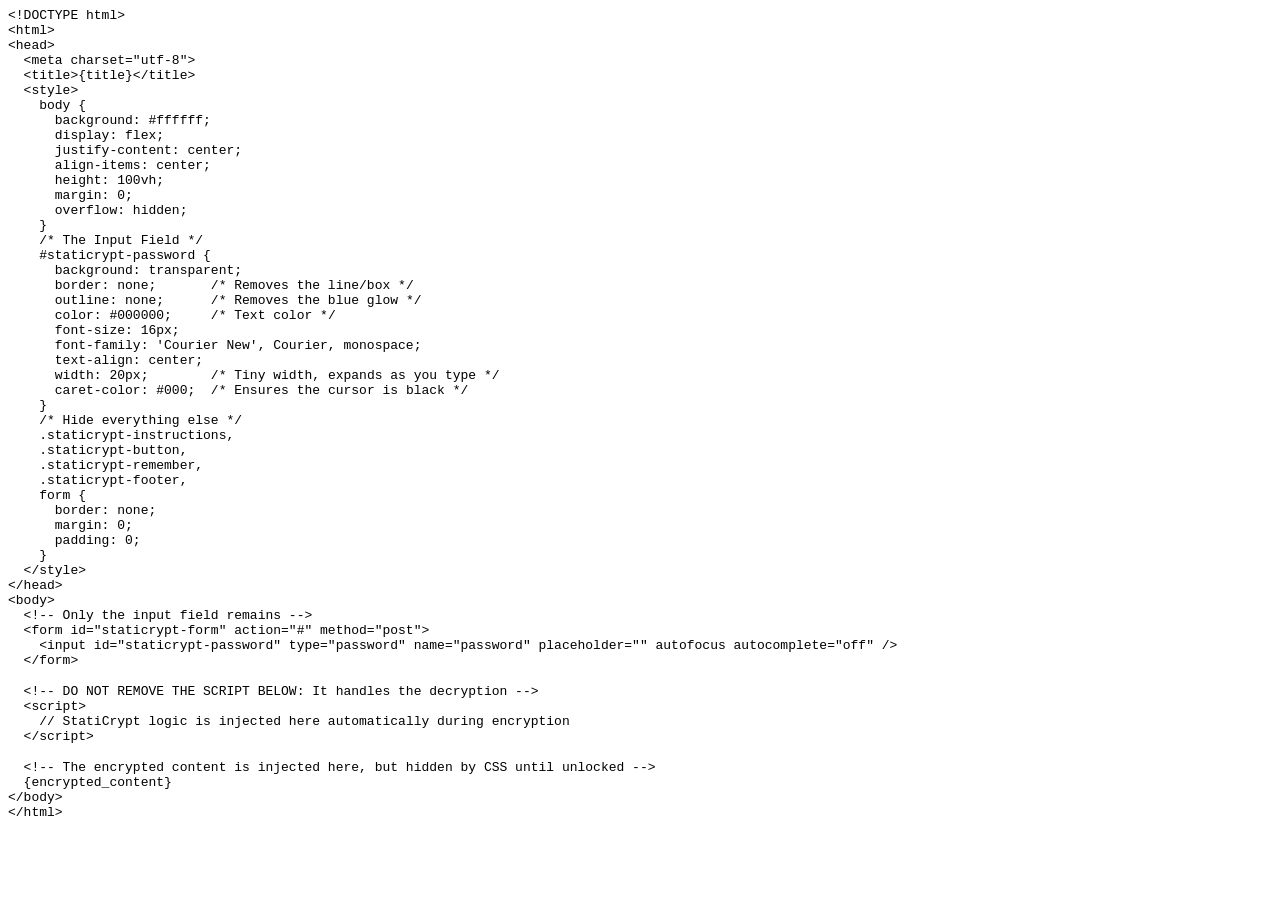
==== admin/index.html @ 2374b5e4 "Add files via upload" ====
<!DOCTYPE html PUBLIC "-//W3C//DTD HTML 4.01//EN" "http://www.w3.org/TR/html4/strict.dtd">
<html>
<head>
  <meta http-equiv="Content-Type" content="text/html; charset=utf-8">
  <meta http-equiv="Content-Style-Type" content="text/css">
  <title></title>
  <meta name="Generator" content="Cocoa HTML Writer">
  <meta name="CocoaVersion" content="2685.4">
  <style type="text/css">
    p.p1 {margin: 0.0px 0.0px 0.0px 0.0px; font: 13.0px Courier; -webkit-text-stroke: #000000}
    p.p2 {margin: 0.0px 0.0px 0.0px 0.0px; font: 13.0px Courier; -webkit-text-stroke: #000000; min-height: 16.0px}
    span.s1 {font-kerning: none}
  </style>
</head>
<body>
<p class="p1"><span class="s1">&lt;!DOCTYPE html&gt;</span></p>
<p class="p1"><span class="s1">&lt;html&gt;</span></p>
<p class="p1"><span class="s1">&lt;head&gt;</span></p>
<p class="p1"><span class="s1"><span class="Apple-converted-space">  </span>&lt;meta charset="utf-8"&gt;</span></p>
<p class="p1"><span class="s1"><span class="Apple-converted-space">  </span>&lt;title&gt;{title}&lt;/title&gt;</span></p>
<p class="p1"><span class="s1"><span class="Apple-converted-space">  </span>&lt;style&gt;</span></p>
<p class="p1"><span class="s1"><span class="Apple-converted-space">    </span>body {</span></p>
<p class="p1"><span class="s1"><span class="Apple-converted-space">      </span>background: #ffffff;</span></p>
<p class="p1"><span class="s1"><span class="Apple-converted-space">      </span>display: flex;</span></p>
<p class="p1"><span class="s1"><span class="Apple-converted-space">      </span>justify-content: center;</span></p>
<p class="p1"><span class="s1"><span class="Apple-converted-space">      </span>align-items: center;</span></p>
<p class="p1"><span class="s1"><span class="Apple-converted-space">      </span>height: 100vh;</span></p>
<p class="p1"><span class="s1"><span class="Apple-converted-space">      </span>margin: 0;</span></p>
<p class="p1"><span class="s1"><span class="Apple-converted-space">      </span>overflow: hidden;</span></p>
<p class="p1"><span class="s1"><span class="Apple-converted-space">    </span>}</span></p>
<p class="p1"><span class="s1"><span class="Apple-converted-space">    </span>/* The Input Field */</span></p>
<p class="p1"><span class="s1"><span class="Apple-converted-space">    </span>#staticrypt-password {</span></p>
<p class="p1"><span class="s1"><span class="Apple-converted-space">      </span>background: transparent;</span></p>
<p class="p1"><span class="s1"><span class="Apple-converted-space">      </span>border: none; <span class="Apple-converted-space">      </span>/* Removes the line/box */</span></p>
<p class="p1"><span class="s1"><span class="Apple-converted-space">      </span>outline: none;<span class="Apple-converted-space">      </span>/* Removes the blue glow */</span></p>
<p class="p1"><span class="s1"><span class="Apple-converted-space">      </span>color: #000000; <span class="Apple-converted-space">    </span>/* Text color */</span></p>
<p class="p1"><span class="s1"><span class="Apple-converted-space">      </span>font-size: 16px;</span></p>
<p class="p1"><span class="s1"><span class="Apple-converted-space">      </span>font-family: 'Courier New', Courier, monospace;</span></p>
<p class="p1"><span class="s1"><span class="Apple-converted-space">      </span>text-align: center;</span></p>
<p class="p1"><span class="s1"><span class="Apple-converted-space">      </span>width: 20px;<span class="Apple-converted-space">        </span>/* Tiny width, expands as you type */</span></p>
<p class="p1"><span class="s1"><span class="Apple-converted-space">      </span>caret-color: #000;<span class="Apple-converted-space">  </span>/* Ensures the cursor is black */</span></p>
<p class="p1"><span class="s1"><span class="Apple-converted-space">    </span>}</span></p>
<p class="p1"><span class="s1"><span class="Apple-converted-space">    </span>/* Hide everything else */</span></p>
<p class="p1"><span class="s1"><span class="Apple-converted-space">    </span>.staticrypt-instructions,<span class="Apple-converted-space"> </span></span></p>
<p class="p1"><span class="s1"><span class="Apple-converted-space">    </span>.staticrypt-button,<span class="Apple-converted-space"> </span></span></p>
<p class="p1"><span class="s1"><span class="Apple-converted-space">    </span>.staticrypt-remember,<span class="Apple-converted-space"> </span></span></p>
<p class="p1"><span class="s1"><span class="Apple-converted-space">    </span>.staticrypt-footer,</span></p>
<p class="p1"><span class="s1"><span class="Apple-converted-space">    </span>form {</span></p>
<p class="p1"><span class="s1"><span class="Apple-converted-space">      </span>border: none;</span></p>
<p class="p1"><span class="s1"><span class="Apple-converted-space">      </span>margin: 0;</span></p>
<p class="p1"><span class="s1"><span class="Apple-converted-space">      </span>padding: 0;</span></p>
<p class="p1"><span class="s1"><span class="Apple-converted-space">    </span>}</span></p>
<p class="p1"><span class="s1"><span class="Apple-converted-space">  </span>&lt;/style&gt;</span></p>
<p class="p1"><span class="s1">&lt;/head&gt;</span></p>
<p class="p1"><span class="s1">&lt;body&gt;</span></p>
<p class="p1"><span class="s1"><span class="Apple-converted-space">  </span>&lt;!-- Only the input field remains --&gt;</span></p>
<p class="p1"><span class="s1"><span class="Apple-converted-space">  </span>&lt;form id="staticrypt-form" action="#" method="post"&gt;</span></p>
<p class="p1"><span class="s1"><span class="Apple-converted-space">    </span>&lt;input id="staticrypt-password" type="password" name="password" placeholder="" autofocus autocomplete="off" /&gt;</span></p>
<p class="p1"><span class="s1"><span class="Apple-converted-space">  </span>&lt;/form&gt;</span></p>
<p class="p2"><span class="s1"><span class="Apple-converted-space">  </span></span></p>
<p class="p1"><span class="s1"><span class="Apple-converted-space">  </span>&lt;!-- DO NOT REMOVE THE SCRIPT BELOW: It handles the decryption --&gt;</span></p>
<p class="p1"><span class="s1"><span class="Apple-converted-space">  </span>&lt;script&gt;</span></p>
<p class="p1"><span class="s1"><span class="Apple-converted-space">    </span>// StatiCrypt logic is injected here automatically during encryption</span></p>
<p class="p1"><span class="s1"><span class="Apple-converted-space">  </span>&lt;/script&gt;</span></p>
<p class="p2"><span class="s1"><span class="Apple-converted-space">  </span></span></p>
<p class="p1"><span class="s1"><span class="Apple-converted-space">  </span>&lt;!-- The encrypted content is injected here, but hidden by CSS until unlocked --&gt;</span></p>
<p class="p1"><span class="s1"><span class="Apple-converted-space">  </span>{encrypted_content}</span></p>
<p class="p1"><span class="s1">&lt;/body&gt;</span></p>
<p class="p1"><span class="s1">&lt;/html&gt;<span class="Apple-converted-space">   </span></span></p>
</body>
</html>
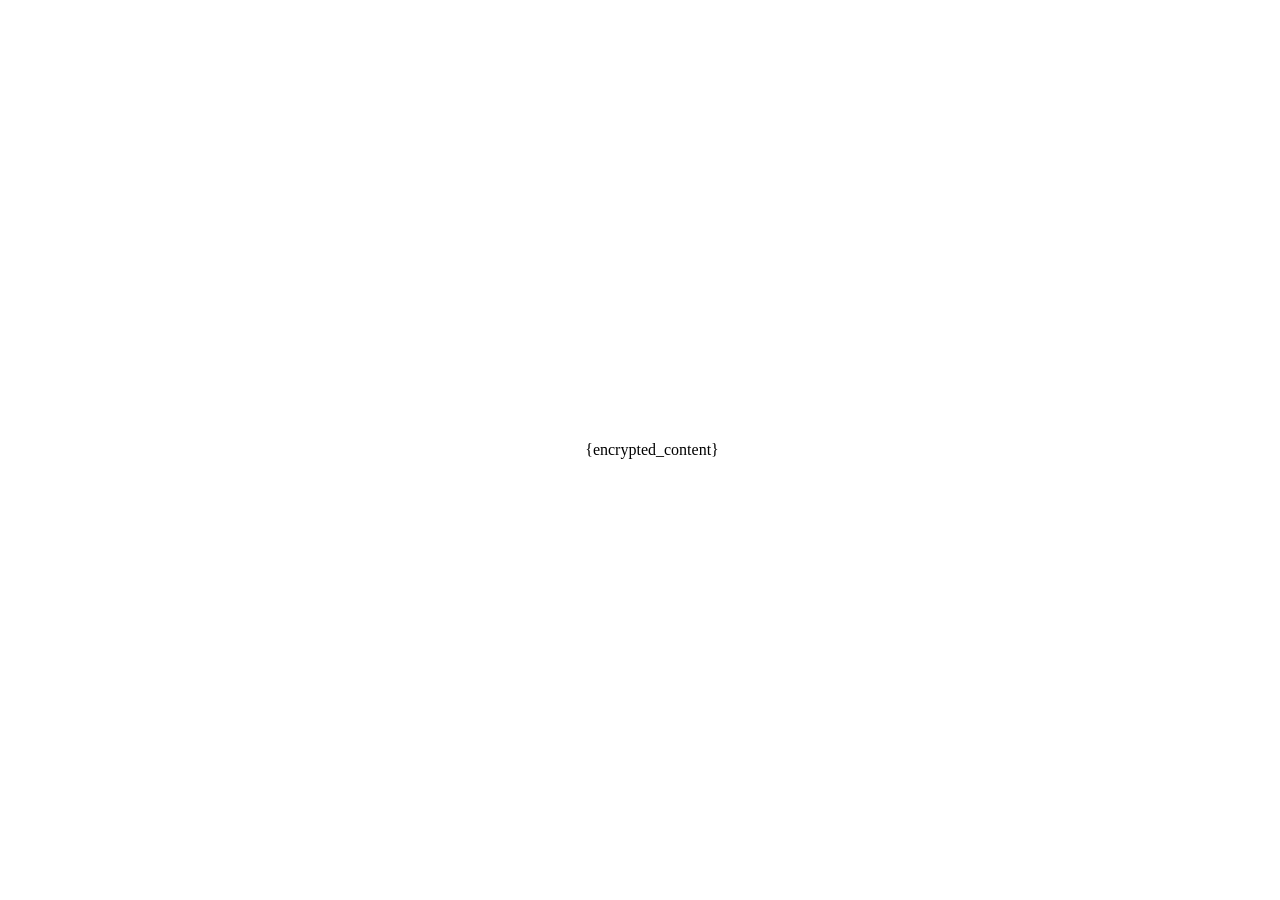
==== commit ebf063a2: "Add files via upload" ====
--- a/admin/index.html
+++ b/admin/index.html
@@ -1,71 +1,54 @@
-<!DOCTYPE html PUBLIC "-//W3C//DTD HTML 4.01//EN" "http://www.w3.org/TR/html4/strict.dtd">
+<!DOCTYPE html>
 <html>
 <head>
-  <meta http-equiv="Content-Type" content="text/html; charset=utf-8">
-  <meta http-equiv="Content-Style-Type" content="text/css">
-  <title></title>
-  <meta name="Generator" content="Cocoa HTML Writer">
-  <meta name="CocoaVersion" content="2685.4">
-  <style type="text/css">
-    p.p1 {margin: 0.0px 0.0px 0.0px 0.0px; font: 13.0px Courier; -webkit-text-stroke: #000000}
-    p.p2 {margin: 0.0px 0.0px 0.0px 0.0px; font: 13.0px Courier; -webkit-text-stroke: #000000; min-height: 16.0px}
-    span.s1 {font-kerning: none}
+  <meta charset="utf-8">
+  <title>{title}</title>
+  <style>
+    body {
+      background: #ffffff;
+      display: flex;
+      justify-content: center;
+      align-items: center;
+      height: 100vh;
+      margin: 0;
+      overflow: hidden;
+    }
+    /* The Input Field */
+    #staticrypt-password {
+      background: transparent;
+      border: none;       /* Removes the line/box */
+      outline: none;      /* Removes the blue glow */
+      color: #000000;     /* Text color */
+      font-size: 16px;
+      font-family: 'Courier New', Courier, monospace;
+      text-align: center;
+      width: 20px;        /* Tiny width, expands as you type */
+      caret-color: #000;  /* Ensures the cursor is black */
+    }
+    /* Hide everything else */
+    .staticrypt-instructions, 
+    .staticrypt-button, 
+    .staticrypt-remember, 
+    .staticrypt-footer,
+    form {
+      border: none;
+      margin: 0;
+      padding: 0;
+    }
   </style>
 </head>
 <body>
-<p class="p1"><span class="s1">&lt;!DOCTYPE html&gt;</span></p>
-<p class="p1"><span class="s1">&lt;html&gt;</span></p>
-<p class="p1"><span class="s1">&lt;head&gt;</span></p>
-<p class="p1"><span class="s1"><span class="Apple-converted-space">  </span>&lt;meta charset="utf-8"&gt;</span></p>
-<p class="p1"><span class="s1"><span class="Apple-converted-space">  </span>&lt;title&gt;{title}&lt;/title&gt;</span></p>
-<p class="p1"><span class="s1"><span class="Apple-converted-space">  </span>&lt;style&gt;</span></p>
-<p class="p1"><span class="s1"><span class="Apple-converted-space">    </span>body {</span></p>
-<p class="p1"><span class="s1"><span class="Apple-converted-space">      </span>background: #ffffff;</span></p>
-<p class="p1"><span class="s1"><span class="Apple-converted-space">      </span>display: flex;</span></p>
-<p class="p1"><span class="s1"><span class="Apple-converted-space">      </span>justify-content: center;</span></p>
-<p class="p1"><span class="s1"><span class="Apple-converted-space">      </span>align-items: center;</span></p>
-<p class="p1"><span class="s1"><span class="Apple-converted-space">      </span>height: 100vh;</span></p>
-<p class="p1"><span class="s1"><span class="Apple-converted-space">      </span>margin: 0;</span></p>
-<p class="p1"><span class="s1"><span class="Apple-converted-space">      </span>overflow: hidden;</span></p>
-<p class="p1"><span class="s1"><span class="Apple-converted-space">    </span>}</span></p>
-<p class="p1"><span class="s1"><span class="Apple-converted-space">    </span>/* The Input Field */</span></p>
-<p class="p1"><span class="s1"><span class="Apple-converted-space">    </span>#staticrypt-password {</span></p>
-<p class="p1"><span class="s1"><span class="Apple-converted-space">      </span>background: transparent;</span></p>
-<p class="p1"><span class="s1"><span class="Apple-converted-space">      </span>border: none; <span class="Apple-converted-space">      </span>/* Removes the line/box */</span></p>
-<p class="p1"><span class="s1"><span class="Apple-converted-space">      </span>outline: none;<span class="Apple-converted-space">      </span>/* Removes the blue glow */</span></p>
-<p class="p1"><span class="s1"><span class="Apple-converted-space">      </span>color: #000000; <span class="Apple-converted-space">    </span>/* Text color */</span></p>
-<p class="p1"><span class="s1"><span class="Apple-converted-space">      </span>font-size: 16px;</span></p>
-<p class="p1"><span class="s1"><span class="Apple-converted-space">      </span>font-family: 'Courier New', Courier, monospace;</span></p>
-<p class="p1"><span class="s1"><span class="Apple-converted-space">      </span>text-align: center;</span></p>
-<p class="p1"><span class="s1"><span class="Apple-converted-space">      </span>width: 20px;<span class="Apple-converted-space">        </span>/* Tiny width, expands as you type */</span></p>
-<p class="p1"><span class="s1"><span class="Apple-converted-space">      </span>caret-color: #000;<span class="Apple-converted-space">  </span>/* Ensures the cursor is black */</span></p>
-<p class="p1"><span class="s1"><span class="Apple-converted-space">    </span>}</span></p>
-<p class="p1"><span class="s1"><span class="Apple-converted-space">    </span>/* Hide everything else */</span></p>
-<p class="p1"><span class="s1"><span class="Apple-converted-space">    </span>.staticrypt-instructions,<span class="Apple-converted-space"> </span></span></p>
-<p class="p1"><span class="s1"><span class="Apple-converted-space">    </span>.staticrypt-button,<span class="Apple-converted-space"> </span></span></p>
-<p class="p1"><span class="s1"><span class="Apple-converted-space">    </span>.staticrypt-remember,<span class="Apple-converted-space"> </span></span></p>
-<p class="p1"><span class="s1"><span class="Apple-converted-space">    </span>.staticrypt-footer,</span></p>
-<p class="p1"><span class="s1"><span class="Apple-converted-space">    </span>form {</span></p>
-<p class="p1"><span class="s1"><span class="Apple-converted-space">      </span>border: none;</span></p>
-<p class="p1"><span class="s1"><span class="Apple-converted-space">      </span>margin: 0;</span></p>
-<p class="p1"><span class="s1"><span class="Apple-converted-space">      </span>padding: 0;</span></p>
-<p class="p1"><span class="s1"><span class="Apple-converted-space">    </span>}</span></p>
-<p class="p1"><span class="s1"><span class="Apple-converted-space">  </span>&lt;/style&gt;</span></p>
-<p class="p1"><span class="s1">&lt;/head&gt;</span></p>
-<p class="p1"><span class="s1">&lt;body&gt;</span></p>
-<p class="p1"><span class="s1"><span class="Apple-converted-space">  </span>&lt;!-- Only the input field remains --&gt;</span></p>
-<p class="p1"><span class="s1"><span class="Apple-converted-space">  </span>&lt;form id="staticrypt-form" action="#" method="post"&gt;</span></p>
-<p class="p1"><span class="s1"><span class="Apple-converted-space">    </span>&lt;input id="staticrypt-password" type="password" name="password" placeholder="" autofocus autocomplete="off" /&gt;</span></p>
-<p class="p1"><span class="s1"><span class="Apple-converted-space">  </span>&lt;/form&gt;</span></p>
-<p class="p2"><span class="s1"><span class="Apple-converted-space">  </span></span></p>
-<p class="p1"><span class="s1"><span class="Apple-converted-space">  </span>&lt;!-- DO NOT REMOVE THE SCRIPT BELOW: It handles the decryption --&gt;</span></p>
-<p class="p1"><span class="s1"><span class="Apple-converted-space">  </span>&lt;script&gt;</span></p>
-<p class="p1"><span class="s1"><span class="Apple-converted-space">    </span>// StatiCrypt logic is injected here automatically during encryption</span></p>
-<p class="p1"><span class="s1"><span class="Apple-converted-space">  </span>&lt;/script&gt;</span></p>
-<p class="p2"><span class="s1"><span class="Apple-converted-space">  </span></span></p>
-<p class="p1"><span class="s1"><span class="Apple-converted-space">  </span>&lt;!-- The encrypted content is injected here, but hidden by CSS until unlocked --&gt;</span></p>
-<p class="p1"><span class="s1"><span class="Apple-converted-space">  </span>{encrypted_content}</span></p>
-<p class="p1"><span class="s1">&lt;/body&gt;</span></p>
-<p class="p1"><span class="s1">&lt;/html&gt;<span class="Apple-converted-space">   </span></span></p>
+  <!-- Only the input field remains -->
+  <form id="staticrypt-form" action="#" method="post">
+    <input id="staticrypt-password" type="password" name="password" placeholder="" autofocus autocomplete="off" />
+  </form>
+  
+  <!-- DO NOT REMOVE THE SCRIPT BELOW: It handles the decryption -->
+  <script>
+    // StatiCrypt logic is injected here automatically during encryption
+  </script>
+  
+  <!-- The encrypted content is injected here, but hidden by CSS until unlocked -->
+  {encrypted_content}
 </body>
-</html>
+</html>   
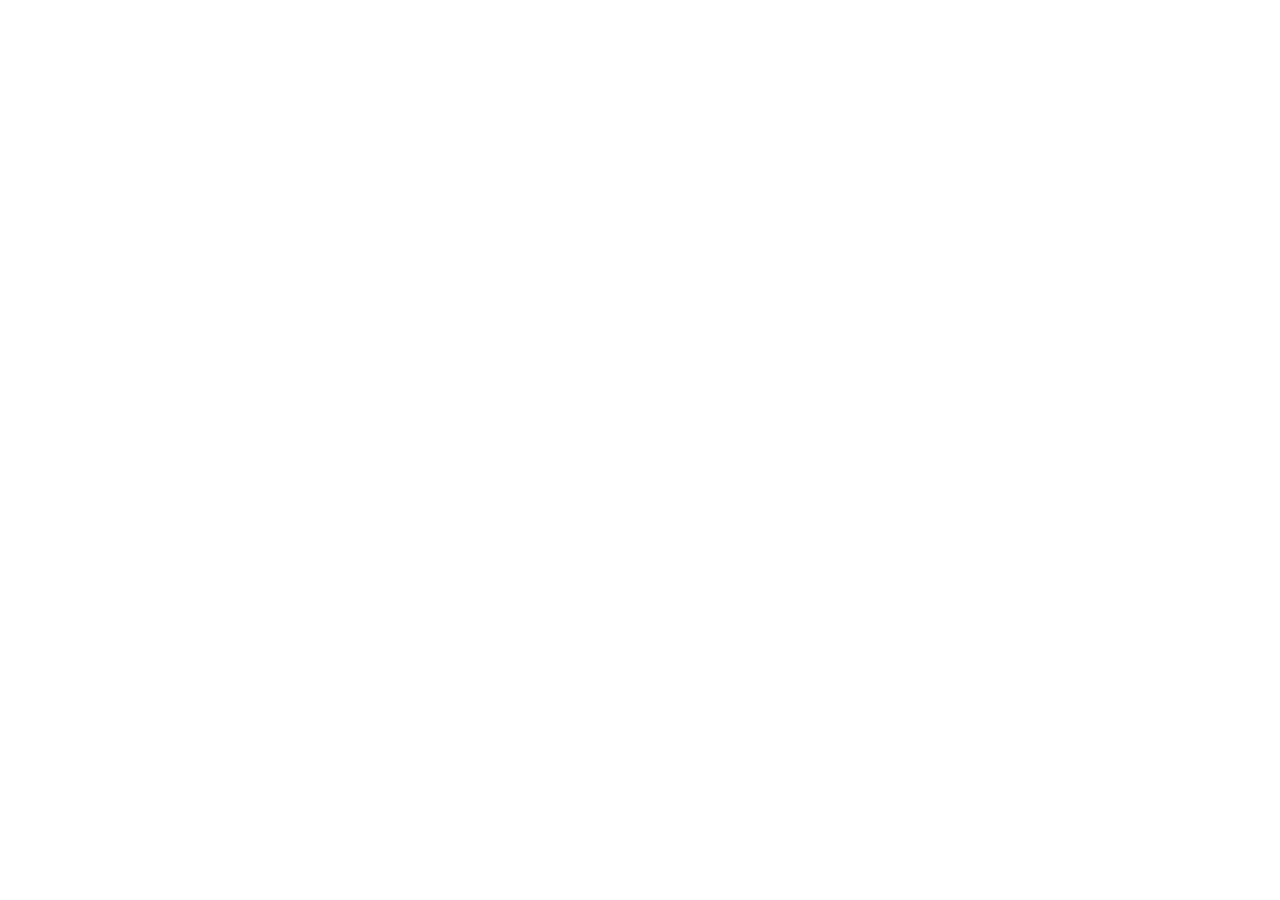
==== commit 50aad353: "Add files via upload" ====
--- a/admin/index.html
+++ b/admin/index.html
@@ -11,44 +11,51 @@
       align-items: center;
       height: 100vh;
       margin: 0;
+      font-family: 'Courier New', Courier, monospace; /* Matches MP3 page */
+      font-size: 14px; /* Matches MP3 page */
       overflow: hidden;
     }
     /* The Input Field */
     #staticrypt-password {
       background: transparent;
-      border: none;       /* Removes the line/box */
-      outline: none;      /* Removes the blue glow */
-      color: #000000;     /* Text color */
-      font-size: 16px;
-      font-family: 'Courier New', Courier, monospace;
+      border: none;
+      outline: none;
+      color: #000000;
+      font-family: 'Courier New', Courier, monospace; /* Matches MP3 page */
+      font-size: 14px; /* Matches MP3 page */
       text-align: center;
-      width: 20px;        /* Tiny width, expands as you type */
-      caret-color: #000;  /* Ensures the cursor is black */
+      width: 20px;
+      caret-color: #000;
+      padding: 0;
+      margin: 0;
     }
-    /* Hide everything else */
+    /* Hide instructions, buttons, and the placeholder text */
     .staticrypt-instructions, 
     .staticrypt-button, 
     .staticrypt-remember, 
     .staticrypt-footer,
+    .staticrypt-placeholder,
     form {
-      border: none;
-      margin: 0;
-      padding: 0;
+      display: none; /* Completely hides the form structure */
+    }
+    /* CRITICAL: Hide the encrypted content placeholder text until unlocked */
+    #staticrypt-content {
+      display: none;
     }
   </style>
 </head>
 <body>
-  <!-- Only the input field remains -->
+  <!-- Only the input field is visible -->
   <form id="staticrypt-form" action="#" method="post">
     <input id="staticrypt-password" type="password" name="password" placeholder="" autofocus autocomplete="off" />
   </form>
   
-  <!-- DO NOT REMOVE THE SCRIPT BELOW: It handles the decryption -->
+  <!-- The script handles decryption -->
   <script>
-    // StatiCrypt logic is injected here automatically during encryption
+    // StatiCrypt logic injected here
   </script>
   
-  <!-- The encrypted content is injected here, but hidden by CSS until unlocked -->
-  {encrypted_content}
+  <!-- This tag MUST exist for encryption, but CSS hides it until unlocked -->
+  <div id="staticrypt-content">{encrypted_content}</div>
 </body>
-</html>   
+</html>   
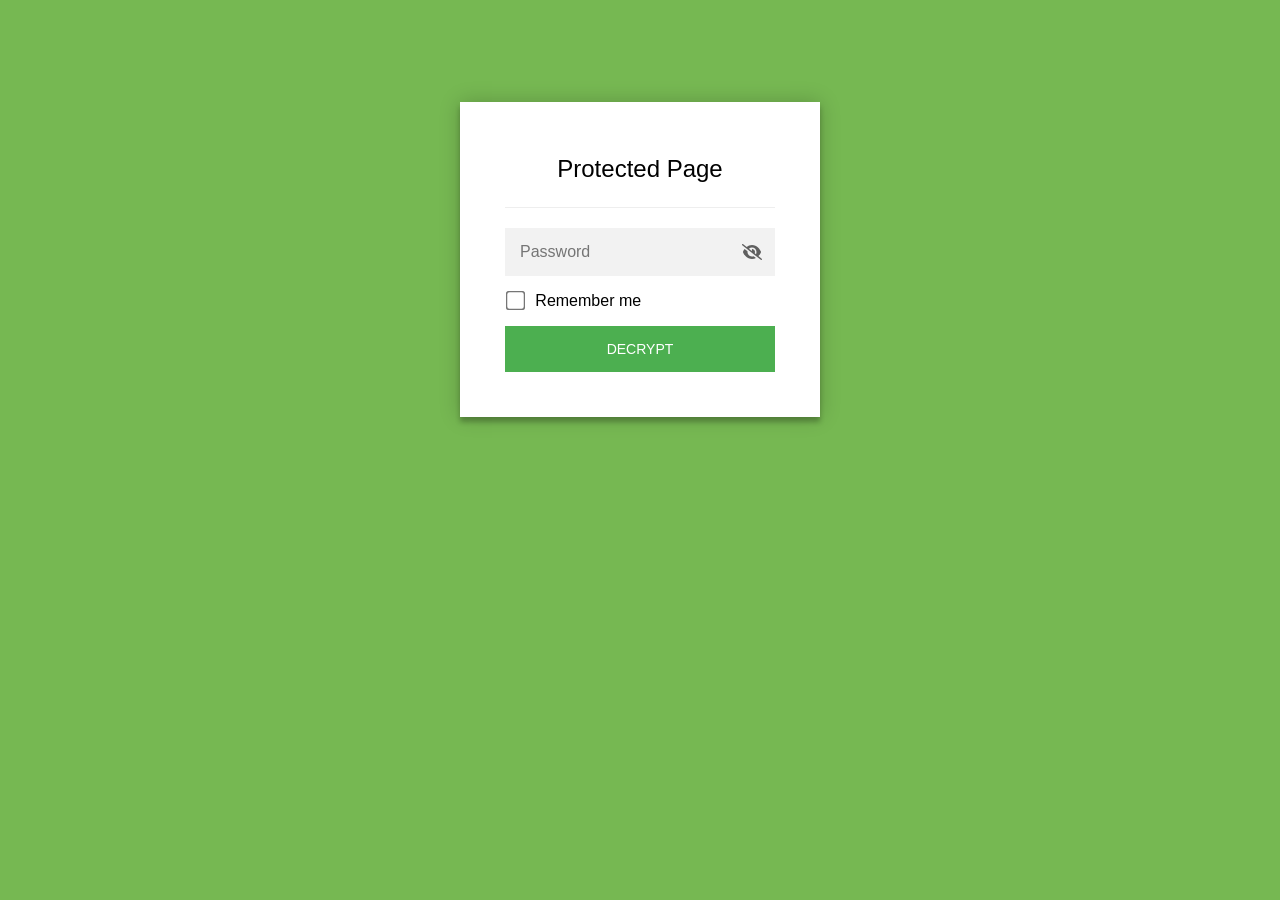
==== commit fa32a1d5: "Add files via upload" ====
--- a/admin/index.html
+++ b/admin/index.html
@@ -1,61 +1,892 @@
 <!DOCTYPE html>
-<html>
-<head>
-  <meta charset="utf-8">
-  <title>{title}</title>
-  <style>
-    body {
-      background: #ffffff;
-      display: flex;
-      justify-content: center;
-      align-items: center;
-      height: 100vh;
-      margin: 0;
-      font-family: 'Courier New', Courier, monospace; /* Matches MP3 page */
-      font-size: 14px; /* Matches MP3 page */
-      overflow: hidden;
-    }
-    /* The Input Field */
-    #staticrypt-password {
-      background: transparent;
-      border: none;
-      outline: none;
-      color: #000000;
-      font-family: 'Courier New', Courier, monospace; /* Matches MP3 page */
-      font-size: 14px; /* Matches MP3 page */
-      text-align: center;
-      width: 20px;
-      caret-color: #000;
-      padding: 0;
-      margin: 0;
-    }
-    /* Hide instructions, buttons, and the placeholder text */
-    .staticrypt-instructions, 
-    .staticrypt-button, 
-    .staticrypt-remember, 
-    .staticrypt-footer,
-    .staticrypt-placeholder,
-    form {
-      display: none; /* Completely hides the form structure */
-    }
-    /* CRITICAL: Hide the encrypted content placeholder text until unlocked */
-    #staticrypt-content {
-      display: none;
-    }
-  </style>
-</head>
-<body>
-  <!-- Only the input field is visible -->
-  <form id="staticrypt-form" action="#" method="post">
-    <input id="staticrypt-password" type="password" name="password" placeholder="" autofocus autocomplete="off" />
-  </form>
-  
-  <!-- The script handles decryption -->
-  <script>
-    // StatiCrypt logic injected here
-  </script>
-  
-  <!-- This tag MUST exist for encryption, but CSS hides it until unlocked -->
-  <div id="staticrypt-content">{encrypted_content}</div>
-</body>
-</html>   +<html class="staticrypt-html">
+    <head>
+        <meta charset="utf-8" />
+        <title>Protected Page</title>
+        <meta name="viewport" content="width=device-width, initial-scale=1" />
+
+        <!-- do not cache this page -->
+        <meta http-equiv="cache-control" content="max-age=0" />
+        <meta http-equiv="cache-control" content="no-cache" />
+        <meta http-equiv="expires" content="0" />
+        <meta http-equiv="expires" content="Tue, 01 Jan 1980 1:00:00 GMT" />
+        <meta http-equiv="pragma" content="no-cache" />
+
+        <style>
+            .staticrypt-hr {
+                margin-top: 20px;
+                margin-bottom: 20px;
+                border: 0;
+                border-top: 1px solid #eee;
+            }
+
+            .staticrypt-page {
+                width: 360px;
+                padding: 8% 0 0;
+                margin: auto;
+                box-sizing: border-box;
+            }
+
+            .staticrypt-form {
+                position: relative;
+                z-index: 1;
+                background: #ffffff;
+                max-width: 360px;
+                margin: 0 auto 100px;
+                padding: 45px;
+                text-align: center;
+                box-shadow: 0 0 20px 0 rgba(0, 0, 0, 0.2), 0 5px 5px 0 rgba(0, 0, 0, 0.24);
+            }
+
+            .staticrypt-form input[type="password"],
+            input[type="text"] {
+                background: inherit;
+                border: 0;
+                box-sizing: border-box; /* This ensures padding is included in the total width */
+                font-size: 14px;
+                outline: 0;
+                padding: 15px 30px 15px 15px; /* Adjust the padding to ensure there is space for the icon */
+                width: 100%;
+            }
+
+            .staticrypt-password-container {
+                position: relative;
+                outline: 0;
+                background: #f2f2f2;
+                width: 100%;
+                border: 0;
+                margin: 0 0 15px;
+                box-sizing: border-box;
+            }
+
+            .staticrypt-toggle-password-visibility {
+                cursor: pointer;
+                height: 20px;
+                opacity: 60%;
+                padding: 13px;
+                position: absolute;
+                right: 0;
+                top: 50%;
+                transform: translateY(-50%);
+                width: 20px;
+            }
+
+            .staticrypt-form .staticrypt-decrypt-button {
+                text-transform: uppercase;
+                outline: 0;
+                background: #4CAF50;
+                width: 100%;
+                border: 0;
+                padding: 15px;
+                color: #ffffff;
+                font-size: 14px;
+                cursor: pointer;
+            }
+
+            .staticrypt-form .staticrypt-decrypt-button:hover,
+            .staticrypt-form .staticrypt-decrypt-button:active,
+            .staticrypt-form .staticrypt-decrypt-button:focus {
+                background: #4CAF50;
+                filter: brightness(92%);
+            }
+
+            .staticrypt-html {
+                height: 100%;
+            }
+
+            .staticrypt-body {
+                height: 100%;
+                margin: 0;
+            }
+
+            .staticrypt-content {
+                height: 100%;
+                margin-bottom: 1em;
+                background: #76B852;
+                font-family: "Arial", sans-serif;
+                -webkit-font-smoothing: antialiased;
+                -moz-osx-font-smoothing: grayscale;
+            }
+
+            .staticrypt-instructions {
+                margin-top: -1em;
+                margin-bottom: 1em;
+            }
+
+            .staticrypt-title {
+                font-size: 1.5em;
+            }
+
+            label.staticrypt-remember {
+                display: flex;
+                align-items: center;
+                margin-bottom: 1em;
+            }
+
+            .staticrypt-remember input[type="checkbox"] {
+                transform: scale(1.5);
+                margin-right: 1em;
+            }
+
+            .hidden {
+                display: none !important;
+            }
+
+            .staticrypt-spinner-container {
+                height: 100%;
+                display: flex;
+                align-items: center;
+                justify-content: center;
+            }
+
+            .staticrypt-spinner {
+                display: inline-block;
+                width: 2rem;
+                height: 2rem;
+                vertical-align: text-bottom;
+                border: 0.25em solid gray;
+                border-right-color: transparent;
+                border-radius: 50%;
+                -webkit-animation: spinner-border 0.75s linear infinite;
+                animation: spinner-border 0.75s linear infinite;
+                animation-duration: 0.75s;
+                animation-timing-function: linear;
+                animation-delay: 0s;
+                animation-iteration-count: infinite;
+                animation-direction: normal;
+                animation-fill-mode: none;
+                animation-play-state: running;
+                animation-name: spinner-border;
+            }
+
+            @keyframes spinner-border {
+                100% {
+                    transform: rotate(360deg);
+                }
+            }
+
+            @media screen and (-webkit-min-device-pixel-ratio: 0) {
+                .staticrypt-form input[type="password"],
+                input[type="text"] {
+                    font-size: 16px;
+                }
+            }
+        </style>
+    </head>
+
+    <body class="staticrypt-body">
+        <div id="staticrypt_loading" class="staticrypt-spinner-container">
+            <div class="staticrypt-spinner"></div>
+        </div>
+
+        <div id="staticrypt_content" class="staticrypt-content hidden">
+            <div class="staticrypt-page">
+                <div class="staticrypt-form">
+                    <div class="staticrypt-instructions">
+                        <p class="staticrypt-title">Protected Page</p>
+                        <p></p>
+                    </div>
+
+                    <hr class="staticrypt-hr" />
+
+                    <form id="staticrypt-form" action="#" method="post">
+                        <div class="staticrypt-password-container">
+                            <input
+                                id="staticrypt-password"
+                                type="password"
+                                name="password"
+                                placeholder="Password"
+                                autofocus
+                            />
+
+                            <img
+                                class="staticrypt-toggle-password-visibility"
+                                alt="Show password"
+                                title="Show password"
+                                src="[data-uri]"
+                            />
+                        </div>
+
+                        <label id="staticrypt-remember-label" class="staticrypt-remember hidden">
+                            <input id="staticrypt-remember" type="checkbox" name="remember" />
+                            Remember me
+                        </label>
+
+                        <input type="submit" class="staticrypt-decrypt-button" value="DECRYPT" />
+                    </form>
+                </div>
+            </div>
+        </div>
+
+        <script>
+            // these variables will be filled when generating the file - the template format is 'variable_name'
+            const staticryptInitiator = ((function(){
+  const exports = {};
+  const cryptoEngine = ((function(){
+  const exports = {};
+  const { subtle } = crypto;
+
+const IV_BITS = 16 * 8;
+const HEX_BITS = 4;
+const ENCRYPTION_ALGO = "AES-CBC";
+
+/**
+ * Translates between utf8 encoded hexadecimal strings
+ * and Uint8Array bytes.
+ */
+const HexEncoder = {
+    /**
+     * hex string -> bytes
+     * @param {string} hexString
+     * @returns {Uint8Array}
+     */
+    parse: function (hexString) {
+        if (hexString.length % 2 !== 0) throw "Invalid hexString";
+        const arrayBuffer = new Uint8Array(hexString.length / 2);
+
+        for (let i = 0; i < hexString.length; i += 2) {
+            const byteValue = parseInt(hexString.substring(i, i + 2), 16);
+            if (isNaN(byteValue)) {
+                throw "Invalid hexString";
+            }
+            arrayBuffer[i / 2] = byteValue;
+        }
+        return arrayBuffer;
+    },
+
+    /**
+     * bytes -> hex string
+     * @param {Uint8Array} bytes
+     * @returns {string}
+     */
+    stringify: function (bytes) {
+        const hexBytes = [];
+
+        for (let i = 0; i < bytes.length; ++i) {
+            let byteString = bytes[i].toString(16);
+            if (byteString.length < 2) {
+                byteString = "0" + byteString;
+            }
+            hexBytes.push(byteString);
+        }
+        return hexBytes.join("");
+    },
+};
+
+/**
+ * Translates between utf8 strings and Uint8Array bytes.
+ */
+const UTF8Encoder = {
+    parse: function (str) {
+        return new TextEncoder().encode(str);
+    },
+
+    stringify: function (bytes) {
+        return new TextDecoder().decode(bytes);
+    },
+};
+
+/**
+ * Salt and encrypt a msg with a password.
+ */
+async function encrypt(msg, hashedPassword) {
+    // Must be 16 bytes, unpredictable, and preferably cryptographically random. However, it need not be secret.
+    // https://developer.mozilla.org/en-US/docs/Web/API/SubtleCrypto/encrypt#parameters
+    const iv = crypto.getRandomValues(new Uint8Array(IV_BITS / 8));
+
+    const key = await subtle.importKey("raw", HexEncoder.parse(hashedPassword), ENCRYPTION_ALGO, false, ["encrypt"]);
+
+    const encrypted = await subtle.encrypt(
+        {
+            name: ENCRYPTION_ALGO,
+            iv: iv,
+        },
+        key,
+        UTF8Encoder.parse(msg)
+    );
+
+    // iv will be 32 hex characters, we prepend it to the ciphertext for use in decryption
+    return HexEncoder.stringify(iv) + HexEncoder.stringify(new Uint8Array(encrypted));
+}
+exports.encrypt = encrypt;
+
+/**
+ * Decrypt a salted msg using a password.
+ *
+ * @param {string} encryptedMsg
+ * @param {string} hashedPassword
+ * @returns {Promise<string>}
+ */
+async function decrypt(encryptedMsg, hashedPassword) {
+    const ivLength = IV_BITS / HEX_BITS;
+    const iv = HexEncoder.parse(encryptedMsg.substring(0, ivLength));
+    const encrypted = encryptedMsg.substring(ivLength);
+
+    const key = await subtle.importKey("raw", HexEncoder.parse(hashedPassword), ENCRYPTION_ALGO, false, ["decrypt"]);
+
+    const outBuffer = await subtle.decrypt(
+        {
+            name: ENCRYPTION_ALGO,
+            iv: iv,
+        },
+        key,
+        HexEncoder.parse(encrypted)
+    );
+
+    return UTF8Encoder.stringify(new Uint8Array(outBuffer));
+}
+exports.decrypt = decrypt;
+
+/**
+ * Salt and hash the password so it can be stored in localStorage without opening a password reuse vulnerability.
+ *
+ * @param {string} password
+ * @param {string} salt
+ * @returns {Promise<string>}
+ */
+async function hashPassword(password, salt) {
+    // we hash the password in multiple steps, each adding more iterations. This is because we used to allow less
+    // iterations, so for backward compatibility reasons, we need to support going from that to more iterations.
+    let hashedPassword = await hashLegacyRound(password, salt);
+
+    hashedPassword = await hashSecondRound(hashedPassword, salt);
+
+    return hashThirdRound(hashedPassword, salt);
+}
+exports.hashPassword = hashPassword;
+
+/**
+ * This hashes the password with 1k iterations. This is a low number, we need this function to support backwards
+ * compatibility.
+ *
+ * @param {string} password
+ * @param {string} salt
+ * @returns {Promise<string>}
+ */
+function hashLegacyRound(password, salt) {
+    return pbkdf2(password, salt, 1000, "SHA-1");
+}
+exports.hashLegacyRound = hashLegacyRound;
+
+/**
+ * Add a second round of iterations. This is because we used to use 1k, so for backwards compatibility with
+ * remember-me/autodecrypt links, we need to support going from that to more iterations.
+ *
+ * @param hashedPassword
+ * @param salt
+ * @returns {Promise<string>}
+ */
+function hashSecondRound(hashedPassword, salt) {
+    return pbkdf2(hashedPassword, salt, 14000, "SHA-256");
+}
+exports.hashSecondRound = hashSecondRound;
+
+/**
+ * Add a third round of iterations to bring total number to 600k. This is because we used to use 1k, then 15k, so for
+ * backwards compatibility with remember-me/autodecrypt links, we need to support going from that to more iterations.
+ *
+ * @param hashedPassword
+ * @param salt
+ * @returns {Promise<string>}
+ */
+function hashThirdRound(hashedPassword, salt) {
+    return pbkdf2(hashedPassword, salt, 585000, "SHA-256");
+}
+exports.hashThirdRound = hashThirdRound;
+
+/**
+ * Salt and hash the password so it can be stored in localStorage without opening a password reuse vulnerability.
+ *
+ * @param {string} password
+ * @param {string} salt
+ * @param {int} iterations
+ * @param {string} hashAlgorithm
+ * @returns {Promise<string>}
+ */
+async function pbkdf2(password, salt, iterations, hashAlgorithm) {
+    const key = await subtle.importKey("raw", UTF8Encoder.parse(password), "PBKDF2", false, ["deriveBits"]);
+
+    const keyBytes = await subtle.deriveBits(
+        {
+            name: "PBKDF2",
+            hash: hashAlgorithm,
+            iterations,
+            salt: UTF8Encoder.parse(salt),
+        },
+        key,
+        256
+    );
+
+    return HexEncoder.stringify(new Uint8Array(keyBytes));
+}
+
+function generateRandomSalt() {
+    const bytes = crypto.getRandomValues(new Uint8Array(128 / 8));
+
+    return HexEncoder.stringify(new Uint8Array(bytes));
+}
+exports.generateRandomSalt = generateRandomSalt;
+
+async function signMessage(hashedPassword, message) {
+    const key = await subtle.importKey(
+        "raw",
+        HexEncoder.parse(hashedPassword),
+        {
+            name: "HMAC",
+            hash: "SHA-256",
+        },
+        false,
+        ["sign"]
+    );
+    const signature = await subtle.sign("HMAC", key, UTF8Encoder.parse(message));
+
+    return HexEncoder.stringify(new Uint8Array(signature));
+}
+exports.signMessage = signMessage;
+
+function getRandomAlphanum() {
+    const possibleCharacters = "abcdefghijklmnopqrstuvwxyzABCDEFGHIJKLMNOPQRSTUVWXYZ0123456789";
+
+    let byteArray;
+    let parsedInt;
+
+    // Keep generating new random bytes until we get a value that falls
+    // within a range that can be evenly divided by possibleCharacters.length
+    do {
+        byteArray = crypto.getRandomValues(new Uint8Array(1));
+        // extract the lowest byte to get an int from 0 to 255 (probably unnecessary, since we're only generating 1 byte)
+        parsedInt = byteArray[0] & 0xff;
+    } while (parsedInt >= 256 - (256 % possibleCharacters.length));
+
+    // Take the modulo of the parsed integer to get a random number between 0 and totalLength - 1
+    const randomIndex = parsedInt % possibleCharacters.length;
+
+    return possibleCharacters[randomIndex];
+}
+
+/**
+ * Generate a random string of a given length.
+ *
+ * @param {int} length
+ * @returns {string}
+ */
+function generateRandomString(length) {
+    let randomString = "";
+
+    for (let i = 0; i < length; i++) {
+        randomString += getRandomAlphanum();
+    }
+
+    return randomString;
+}
+exports.generateRandomString = generateRandomString;
+
+  return exports;
+})());
+const codec = ((function(){
+  const exports = {};
+  /**
+ * Initialize the codec with the provided cryptoEngine - this return functions to encode and decode messages.
+ *
+ * @param cryptoEngine - the engine to use for encryption / decryption
+ */
+function init(cryptoEngine) {
+    const exports = {};
+
+    /**
+     * Top-level function for encoding a message.
+     * Includes password hashing, encryption, and signing.
+     *
+     * @param {string} msg
+     * @param {string} password
+     * @param {string} salt
+     *
+     * @returns {string} The encoded text
+     */
+    async function encode(msg, password, salt) {
+        const hashedPassword = await cryptoEngine.hashPassword(password, salt);
+
+        const encrypted = await cryptoEngine.encrypt(msg, hashedPassword);
+
+        // we use the hashed password in the HMAC because this is effectively what will be used a password (so we can store
+        // it in localStorage safely, we don't use the clear text password)
+        const hmac = await cryptoEngine.signMessage(hashedPassword, encrypted);
+
+        return hmac + encrypted;
+    }
+    exports.encode = encode;
+
+    /**
+     * Encode using a password that has already been hashed. This is useful to encode multiple messages in a row, that way
+     * we don't need to hash the password multiple times.
+     *
+     * @param {string} msg
+     * @param {string} hashedPassword
+     *
+     * @returns {string} The encoded text
+     */
+    async function encodeWithHashedPassword(msg, hashedPassword) {
+        const encrypted = await cryptoEngine.encrypt(msg, hashedPassword);
+
+        // we use the hashed password in the HMAC because this is effectively what will be used a password (so we can store
+        // it in localStorage safely, we don't use the clear text password)
+        const hmac = await cryptoEngine.signMessage(hashedPassword, encrypted);
+
+        return hmac + encrypted;
+    }
+    exports.encodeWithHashedPassword = encodeWithHashedPassword;
+
+    /**
+     * Top-level function for decoding a message.
+     * Includes signature check and decryption.
+     *
+     * @param {string} signedMsg
+     * @param {string} hashedPassword
+     * @param {string} salt
+     * @param {int} backwardCompatibleAttempt
+     * @param {string} originalPassword
+     *
+     * @returns {Object} {success: true, decoded: string} | {success: false, message: string}
+     */
+    async function decode(signedMsg, hashedPassword, salt, backwardCompatibleAttempt = 0, originalPassword = "") {
+        const encryptedHMAC = signedMsg.substring(0, 64);
+        const encryptedMsg = signedMsg.substring(64);
+        const decryptedHMAC = await cryptoEngine.signMessage(hashedPassword, encryptedMsg);
+
+        if (decryptedHMAC !== encryptedHMAC) {
+            // we have been raising the number of iterations in the hashing algorithm multiple times, so to support the old
+            // remember-me/autodecrypt links we need to try bringing the old hashes up to speed.
+            originalPassword = originalPassword || hashedPassword;
+            if (backwardCompatibleAttempt === 0) {
+                const updatedHashedPassword = await cryptoEngine.hashThirdRound(originalPassword, salt);
+
+                return decode(signedMsg, updatedHashedPassword, salt, backwardCompatibleAttempt + 1, originalPassword);
+            }
+            if (backwardCompatibleAttempt === 1) {
+                let updatedHashedPassword = await cryptoEngine.hashSecondRound(originalPassword, salt);
+                updatedHashedPassword = await cryptoEngine.hashThirdRound(updatedHashedPassword, salt);
+
+                return decode(signedMsg, updatedHashedPassword, salt, backwardCompatibleAttempt + 1, originalPassword);
+            }
+
+            return { success: false, message: "Signature mismatch" };
+        }
+
+        return {
+            success: true,
+            decoded: await cryptoEngine.decrypt(encryptedMsg, hashedPassword),
+        };
+    }
+    exports.decode = decode;
+
+    return exports;
+}
+exports.init = init;
+
+  return exports;
+})());
+const decode = codec.init(cryptoEngine).decode;
+
+/**
+ * Initialize the staticrypt module, that exposes functions callbable by the password_template.
+ *
+ * @param {{
+ *  staticryptEncryptedMsgUniqueVariableName: string,
+ *  isRememberEnabled: boolean,
+ *  rememberDurationInDays: number,
+ *  staticryptSaltUniqueVariableName: string,
+ * }} staticryptConfig - object of data that is stored on the password_template at encryption time.
+ *
+ * @param {{
+ *  rememberExpirationKey: string,
+ *  rememberPassphraseKey: string,
+ *  replaceHtmlCallback: function,
+ *  clearLocalStorageCallback: function,
+ * }} templateConfig - object of data that can be configured by a custom password_template.
+ */
+function init(staticryptConfig, templateConfig) {
+    const exports = {};
+
+    /**
+     * Decrypt our encrypted page, replace the whole HTML.
+     *
+     * @param {string} hashedPassword
+     * @returns {Promise<boolean>}
+     */
+    async function decryptAndReplaceHtml(hashedPassword) {
+        const { staticryptEncryptedMsgUniqueVariableName, staticryptSaltUniqueVariableName } = staticryptConfig;
+        const { replaceHtmlCallback } = templateConfig;
+
+        const result = await decode(
+            staticryptEncryptedMsgUniqueVariableName,
+            hashedPassword,
+            staticryptSaltUniqueVariableName
+        );
+        if (!result.success) {
+            return false;
+        }
+        const plainHTML = result.decoded;
+
+        // if the user configured a callback call it, otherwise just replace the whole HTML
+        if (typeof replaceHtmlCallback === "function") {
+            replaceHtmlCallback(plainHTML);
+        } else {
+            document.write(plainHTML);
+            document.close();
+        }
+
+        return true;
+    }
+
+    /**
+     * Attempt to decrypt the page and replace the whole HTML.
+     *
+     * @param {string} password
+     * @param {boolean} isRememberChecked
+     *
+     * @returns {Promise<{isSuccessful: boolean, hashedPassword?: string}>} - we return an object, so that if we want to
+     *   expose more information in the future we can do it without breaking the password_template
+     */
+    async function handleDecryptionOfPage(password, isRememberChecked) {
+        const { staticryptSaltUniqueVariableName } = staticryptConfig;
+
+        // decrypt and replace the whole page
+        const hashedPassword = await cryptoEngine.hashPassword(password, staticryptSaltUniqueVariableName);
+        return handleDecryptionOfPageFromHash(hashedPassword, isRememberChecked);
+    }
+    exports.handleDecryptionOfPage = handleDecryptionOfPage;
+
+    async function handleDecryptionOfPageFromHash(hashedPassword, isRememberChecked) {
+        const { isRememberEnabled, rememberDurationInDays } = staticryptConfig;
+        const { rememberExpirationKey, rememberPassphraseKey } = templateConfig;
+
+        const isDecryptionSuccessful = await decryptAndReplaceHtml(hashedPassword);
+
+        if (!isDecryptionSuccessful) {
+            return {
+                isSuccessful: false,
+                hashedPassword,
+            };
+        }
+
+        // remember the hashedPassword and set its expiration if necessary
+        if (isRememberEnabled && isRememberChecked) {
+            window.localStorage.setItem(rememberPassphraseKey, hashedPassword);
+
+            // set the expiration if the duration isn't 0 (meaning no expiration)
+            if (rememberDurationInDays > 0) {
+                window.localStorage.setItem(
+                    rememberExpirationKey,
+                    (new Date().getTime() + rememberDurationInDays * 24 * 60 * 60 * 1000).toString()
+                );
+            }
+        }
+
+        return {
+            isSuccessful: true,
+            hashedPassword,
+        };
+    }
+    exports.handleDecryptionOfPageFromHash = handleDecryptionOfPageFromHash;
+
+    /**
+     * Clear localstorage from staticrypt related values
+     */
+    function clearLocalStorage() {
+        const { clearLocalStorageCallback, rememberExpirationKey, rememberPassphraseKey } = templateConfig;
+
+        if (typeof clearLocalStorageCallback === "function") {
+            clearLocalStorageCallback();
+        } else {
+            localStorage.removeItem(rememberPassphraseKey);
+            localStorage.removeItem(rememberExpirationKey);
+        }
+    }
+
+    async function handleDecryptOnLoad() {
+        let isSuccessful = await decryptOnLoadFromUrl();
+
+        if (!isSuccessful) {
+            isSuccessful = await decryptOnLoadFromRememberMe();
+        }
+
+        return { isSuccessful };
+    }
+    exports.handleDecryptOnLoad = handleDecryptOnLoad;
+
+    /**
+     * Clear storage if we are logging out
+     *
+     * @returns {boolean} - whether we logged out
+     */
+    function logoutIfNeeded() {
+        const logoutKey = "staticrypt_logout";
+
+        // handle logout through query param
+        const queryParams = new URLSearchParams(window.location.search);
+        if (queryParams.has(logoutKey)) {
+            clearLocalStorage();
+            return true;
+        }
+
+        // handle logout through URL fragment
+        const hash = window.location.hash.substring(1);
+        if (hash.includes(logoutKey)) {
+            clearLocalStorage();
+            return true;
+        }
+
+        return false;
+    }
+
+    /**
+     * To be called on load: check if we want to try to decrypt and replace the HTML with the decrypted content, and
+     * try to do it if needed.
+     *
+     * @returns {Promise<boolean>} true if we derypted and replaced the whole page, false otherwise
+     */
+    async function decryptOnLoadFromRememberMe() {
+        const { rememberDurationInDays } = staticryptConfig;
+        const { rememberExpirationKey, rememberPassphraseKey } = templateConfig;
+
+        // if we are login out, terminate
+        if (logoutIfNeeded()) {
+            return false;
+        }
+
+        // if there is expiration configured, check if we're not beyond the expiration
+        if (rememberDurationInDays && rememberDurationInDays > 0) {
+            const expiration = localStorage.getItem(rememberExpirationKey),
+                isExpired = expiration && new Date().getTime() > parseInt(expiration);
+
+            if (isExpired) {
+                clearLocalStorage();
+                return false;
+            }
+        }
+
+        const hashedPassword = localStorage.getItem(rememberPassphraseKey);
+
+        if (hashedPassword) {
+            // try to decrypt
+            const isDecryptionSuccessful = await decryptAndReplaceHtml(hashedPassword);
+
+            // if the decryption is unsuccessful the password might be wrong - silently clear the saved data and let
+            // the user fill the password form again
+            if (!isDecryptionSuccessful) {
+                clearLocalStorage();
+                return false;
+            }
+
+            return true;
+        }
+
+        return false;
+    }
+
+    async function decryptOnLoadFromUrl() {
+        const passwordKey = "staticrypt_pwd";
+        const rememberMeKey = "remember_me";
+
+        // try to get the password from the query param (for backward compatibility - we now want to avoid this method,
+        // since it sends the hashed password to the server which isn't needed)
+        const queryParams = new URLSearchParams(window.location.search);
+        const hashedPasswordQuery = queryParams.get(passwordKey);
+        const rememberMeQuery = queryParams.get(rememberMeKey);
+
+        const urlFragment = window.location.hash.substring(1);
+        // get the password from the url fragment
+        const hashedPasswordRegexMatch = urlFragment.match(new RegExp(passwordKey + "=([^&]*)"));
+        const hashedPasswordFragment = hashedPasswordRegexMatch ? hashedPasswordRegexMatch[1] : null;
+        const rememberMeFragment = urlFragment.includes(rememberMeKey);
+
+        const hashedPassword = hashedPasswordFragment || hashedPasswordQuery;
+        const rememberMe = rememberMeFragment || rememberMeQuery;
+
+        if (hashedPassword) {
+            return handleDecryptionOfPageFromHash(hashedPassword, rememberMe);
+        }
+
+        return false;
+    }
+
+    return exports;
+}
+exports.init = init;
+
+  return exports;
+})());
+            const templateError = "Bad password!",
+                templateToggleAltShow = "Show password",
+                templateToggleAltHide = "Hide password",
+                isRememberEnabled = true,
+                staticryptConfig = {"staticryptEncryptedMsgUniqueVariableName":"[base64]","isRememberEnabled":true,"rememberDurationInDays":0,"staticryptSaltUniqueVariableName":"6458947de32913afb7af524911bcaef0"};
+
+            // you can edit these values to customize some of the behavior of StatiCrypt
+            const templateConfig = {
+                rememberExpirationKey: "staticrypt_expiration",
+                rememberPassphraseKey: "staticrypt_passphrase",
+                replaceHtmlCallback: null,
+                clearLocalStorageCallback: null,
+            };
+
+            // init the staticrypt engine
+            const staticrypt = staticryptInitiator.init(staticryptConfig, templateConfig);
+
+            // try to automatically decrypt on load if there is a saved password
+            window.onload = async function () {
+                const { isSuccessful } = await staticrypt.handleDecryptOnLoad();
+
+                // if we didn't decrypt anything on load, show the password prompt. Otherwise the content has already been
+                // replaced, no need to do anything
+                if (!isSuccessful) {
+                    // hide loading screen
+                    document.getElementById("staticrypt_loading").classList.add("hidden");
+                    document.getElementById("staticrypt_content").classList.remove("hidden");
+                    document.getElementById("staticrypt-password").focus();
+
+                    // show the remember me checkbox
+                    if (isRememberEnabled) {
+                        document.getElementById("staticrypt-remember-label").classList.remove("hidden");
+                    }
+                }
+            };
+
+            // toggle password visibility
+            const toggleIcon = document.querySelector(".staticrypt-toggle-password-visibility");
+            // these two icons are coming from FontAwesome
+            const imgSrcEyeClosed =
+                "[data-uri]";
+            const imgSrcEyeOpened =
+                "[data-uri]";
+            toggleIcon.addEventListener("click", function () {
+                const passwordInput = document.getElementById("staticrypt-password");
+                if (passwordInput.type === "password") {
+                    passwordInput.type = "text";
+                    toggleIcon.src = imgSrcEyeOpened;
+                    toggleIcon.alt = templateToggleAltHide;
+                    toggleIcon.title = templateToggleAltHide;
+                } else {
+                    passwordInput.type = "password";
+                    toggleIcon.src = imgSrcEyeClosed;
+                    toggleIcon.alt = templateToggleAltShow;
+                    toggleIcon.title = templateToggleAltShow;
+                }
+            });
+
+            // handle password form submission
+            document.getElementById("staticrypt-form").addEventListener("submit", async function (e) {
+                e.preventDefault();
+
+                const password = document.getElementById("staticrypt-password").value,
+                    isRememberChecked = document.getElementById("staticrypt-remember").checked;
+
+                const { isSuccessful } = await staticrypt.handleDecryptionOfPage(password, isRememberChecked);
+
+                if (!isSuccessful) {
+                    alert(templateError);
+                }
+            });
+        </script>
+    </body>
+</html>
